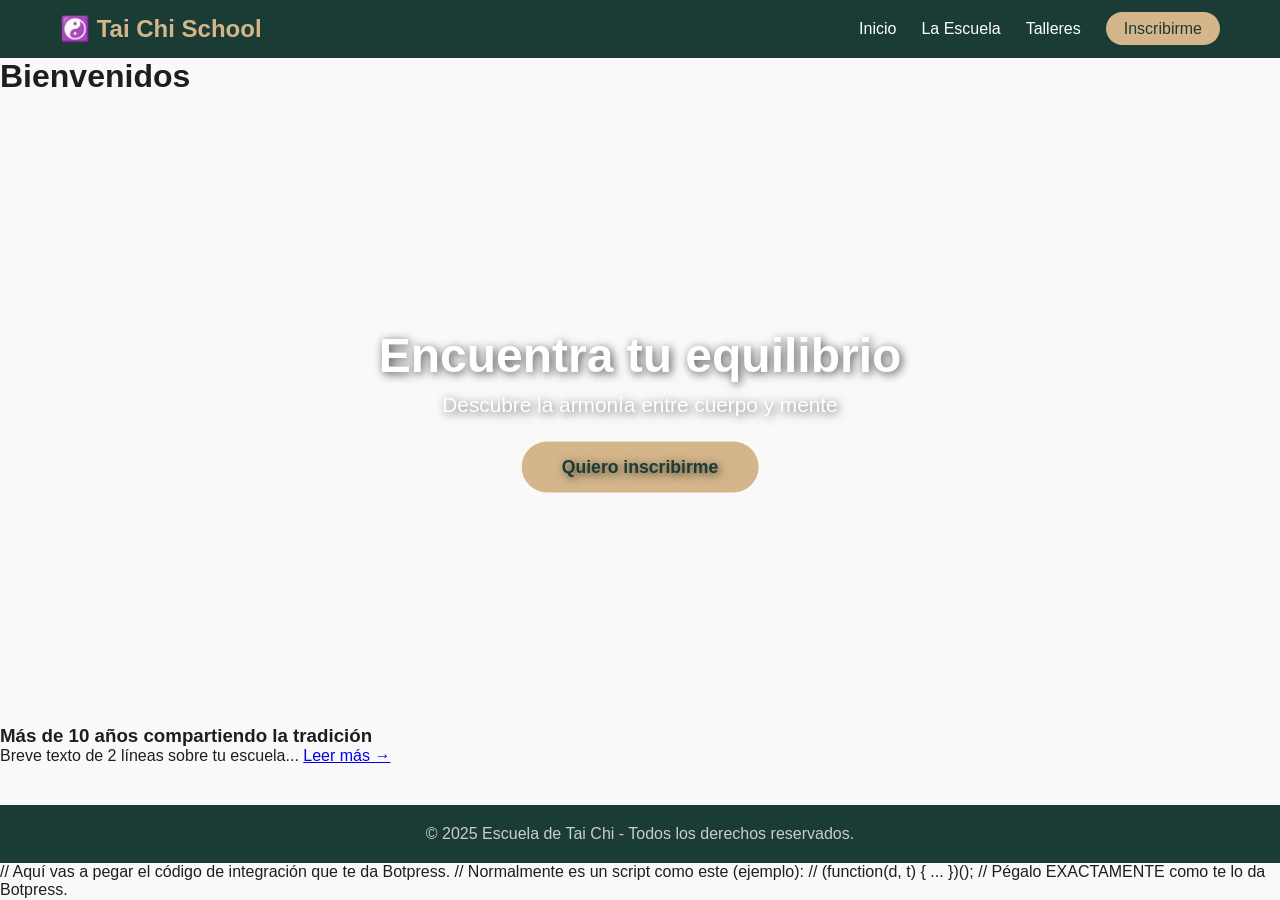
==== index.html @ 4d824ddf "primer subida" ====
<!DOCTYPE html>
<html lang="es">
<head>
    <meta charset="UTF-8">
    <meta name="viewport" content="width=device-width, initial-scale=1.0">
    <title>Inicio | Escuela de Tai Chi</title>
    <!-- Vinculamos el CSS -->
    <link rel="stylesheet" href="estilos.css">
</head>
<body>

    <!-- ===== MENÚ DE NAVEGACIÓN ===== -->
    <header>
        <div class="contenedor">
            <div class="logo">
                <h1>☯️ Tai Chi School</h1>
            </div>
            <nav>
                <ul class="menu">
                    <li><a href="index.html">Inicio</a></li>
                    <li><a href="historia.html">La Escuela</a></li>
                    <li><a href="talleres.html">Talleres</a></li>
                    <li><a href="inscripcion.html" class="btn-inscribirse">Inscribirme</a></li>
                </ul>
                <!-- Botón para menú en celular (lo veremos luego) -->
                <div class="menu-toggle">☰</div>
            </nav>
        </div>
    </header>

    <!-- ===== CONTENIDO PRINCIPAL ===== -->
    <main>
       <!-- Aquí va el contenido ÚNICO de cada página -->
        <h1>Bienvenidos</h1>
<!-- Video Hero (se reproduce solo y en silencio) -->
<section class="video-hero">
    <video autoplay muted loop playsinline>
        <source src="videos/publicidad.mp4" type="video/mp4">
        Tu navegador no soporta videos.
    </video>
    <div class="texto-sobre-video">
        <h2>Encuentra tu equilibrio</h2>
        <p>Descubre la armonía entre cuerpo y mente</p>
        <a href="inscripcion.html" class="btn-grande">Quiero inscribirme</a>
    </div>
</section>

<!-- Resumen de historia (gancho) -->
<section class="resumen-historia">
    <h3>Más de 10 años compartiendo la tradición</h3>
    <p>Breve texto de 2 líneas sobre tu escuela... <a href="historia.html">Leer más →</a></p>
</section>
    </main>

    <!-- ===== PIE DE PÁGINA ===== -->
    <footer>
        <p>© 2025 Escuela de Tai Chi - Todos los derechos reservados.</p>
    </footer>

    <!-- ===== INTEGRACIÓN DE BOTPRESS (va en TODAS las páginas) ===== -->
   
        // Aquí vas a pegar el código de integración que te da Botpress.
        // Normalmente es un script como este (ejemplo):
        // (function(d, t) { ... })();
        // Pégalo EXACTAMENTE como te lo da Botpress.
    <script src="https://cdn.botpress.cloud/webchat/v3.7/inject.js"></script>
<script src="https://files.bpcontent.cloud/2026/07/31/20/20260731205848-A5TSFCWR.js" defer></script>
   

    <!-- Nuestro script para el menú móvil -->
    <script src="script.js"></script>
</body>
</html>
---- estilos.css ----
/* RESETEO BÁSICO */
* { margin: 0; padding: 0; box-sizing: border-box; }
body { font-family: 'Segoe UI', sans-serif; background: #f9f9f9; color: #1e1e1e; }

/* CONTENEDOR */
.contenedor { max-width: 1200px; margin: 0 auto; padding: 0 20px; }

/* HEADER Y MENÚ */
header { background: #1a3c34; padding: 15px 0; }
header .contenedor { display: flex; justify-content: space-between; align-items: center; flex-wrap: wrap; }
.logo h1 { color: #d4b68a; font-size: 1.5rem; }
.menu { display: flex; list-style: none; gap: 25px; }
.menu a { color: white; text-decoration: none; font-weight: 500; }
.menu a:hover { color: #d4b68a; }
.btn-inscribirse { background: #d4b68a; color: #1a3c34 !important; padding: 8px 18px; border-radius: 30px; font-weight: bold; }
.btn-inscribirse:hover { background: #e8d5b5; }

/* MENÚ PARA MÓVILES */
.menu-toggle { display: none; font-size: 28px; color: white; cursor: pointer; }
@media (max-width: 768px) {
    .menu { display: none; flex-direction: column; width: 100%; background: #1a3c34; padding: 20px 0; }
    .menu.activo { display: flex; }
    .menu-toggle { display: block; }
    header .contenedor { flex-wrap: wrap; }
}

/* VIDEO HERO (Fondo con video) */
.video-hero { position: relative; width: 100%; height: 70vh; overflow: hidden; }
.video-hero video { width: 100%; height: 100%; object-fit: cover; }
.texto-sobre-video { position: absolute; top: 50%; left: 50%; transform: translate(-50%, -50%); text-align: center; color: white; text-shadow: 2px 2px 10px rgba(0,0,0,0.7); }
.texto-sobre-video h2 { font-size: 3rem; }
.texto-sobre-video p { font-size: 1.3rem; margin: 10px 0; }

/* BOTONES */
.btn-grande { background: #d4b68a; color: #1a3c34; padding: 15px 40px; border-radius: 50px; text-decoration: none; font-weight: bold; display: inline-block; margin-top: 15px; border: none; font-size: 1.1rem; cursor: pointer; }
.btn-grande:hover { background: #e8d5b5; }
.btn-pequeno { background: #1a3c34; color: white; padding: 8px 20px; border-radius: 30px; text-decoration: none; }

/* TARJETAS DE TALLERES */
.grid-talleres { display: grid; grid-template-columns: repeat(auto-fit, minmax(250px, 1fr)); gap: 25px; margin: 30px 0; }
.tarjeta-taller { background: white; padding: 25px; border-radius: 15px; box-shadow: 0 4px 12px rgba(0,0,0,0.08); text-align: center; }
.tarjeta-taller .cupo { font-weight: bold; font-size: 1.4rem; color: #1a3c34; }

/* FORMULARIO */
.formulario-inscripcion { max-width: 600px; margin: 30px auto; background: white; padding: 30px; border-radius: 15px; box-shadow: 0 4px 12px rgba(0,0,0,0.1); }
.formulario-inscripcion label { font-weight: bold; display: block; margin-top: 15px; }
.formulario-inscripcion input, 
.formulario-inscripcion select, 
.formulario-inscripcion textarea { width: 100%; padding: 12px; margin-top: 5px; border: 1px solid #ddd; border-radius: 8px; font-size: 1rem; }

/* PIE DE PÁGINA */
footer { background: #1a3c34; color: #ccc; text-align: center; padding: 20px; margin-top: 40px; }
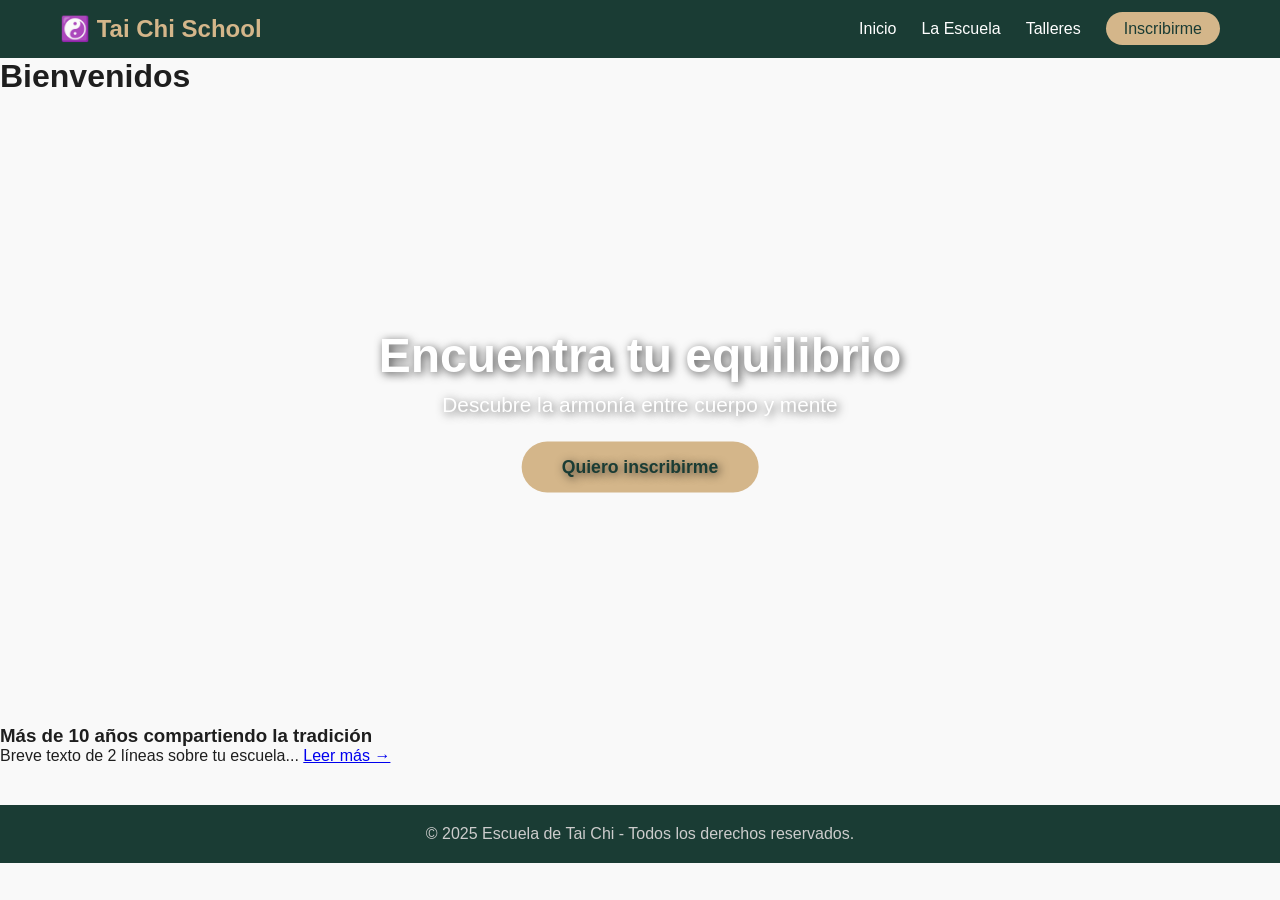
==== commit a5d1361e: "subi el tally" ====
--- a/index.html
+++ b/index.html
@@ -57,12 +57,8 @@
         <p>© 2025 Escuela de Tai Chi - Todos los derechos reservados.</p>
     </footer>
 
-    <!-- ===== INTEGRACIÓN DE BOTPRESS (va en TODAS las páginas) ===== -->
-   
-        // Aquí vas a pegar el código de integración que te da Botpress.
-        // Normalmente es un script como este (ejemplo):
-        // (function(d, t) { ... })();
-        // Pégalo EXACTAMENTE como te lo da Botpress.
+    <!-- ===== INTEGRACIÓN DE BOTPRESS (va en TODAS las páginas) ===== -->   
+       
     <script src="https://cdn.botpress.cloud/webchat/v3.7/inject.js"></script>
 <script src="https://files.bpcontent.cloud/2026/07/31/20/20260731205848-A5TSFCWR.js" defer></script>
    
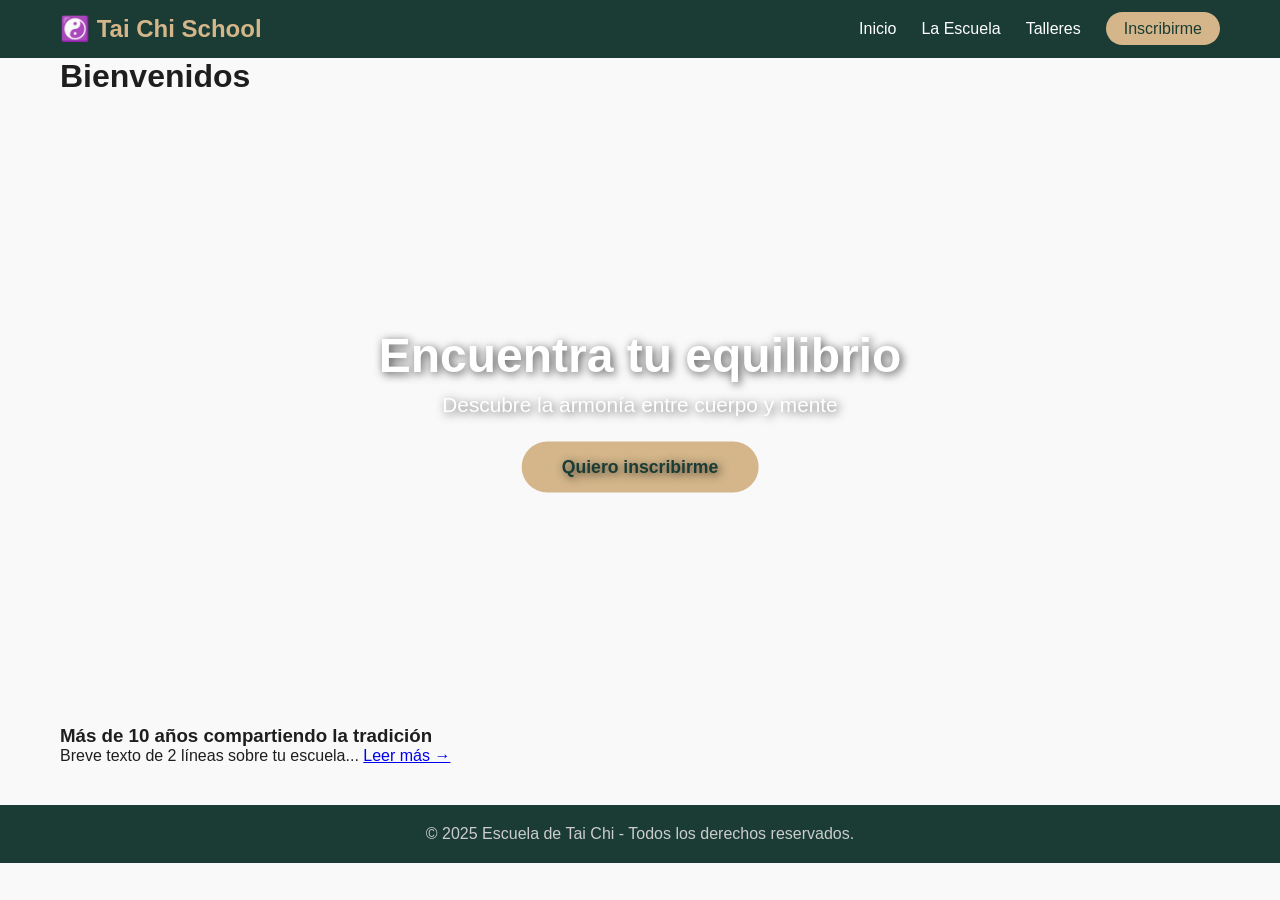
==== commit 2378bc63: "cambie el ancho del index" ====
--- a/index.html
+++ b/index.html
@@ -30,8 +30,11 @@
 
     <!-- ===== CONTENIDO PRINCIPAL ===== -->
     <main>
-       <!-- Aquí va el contenido ÚNICO de cada página -->
-        <h1>Bienvenidos</h1>
+        <div class="contenedor">
+            <!-- Aquí va el contenido ÚNICO de cada página -->
+            <h1>Bienvenidos</h1>
+        </div>
+
 <!-- Video Hero (se reproduce solo y en silencio) -->
 <section class="video-hero">
     <video autoplay muted loop playsinline>
@@ -46,10 +49,12 @@
 </section>
 
 <!-- Resumen de historia (gancho) -->
+            <div class="contenedor">
 <section class="resumen-historia">
     <h3>Más de 10 años compartiendo la tradición</h3>
     <p>Breve texto de 2 líneas sobre tu escuela... <a href="historia.html">Leer más →</a></p>
 </section>
+        </div>
     </main>
 
     <!-- ===== PIE DE PÁGINA ===== -->
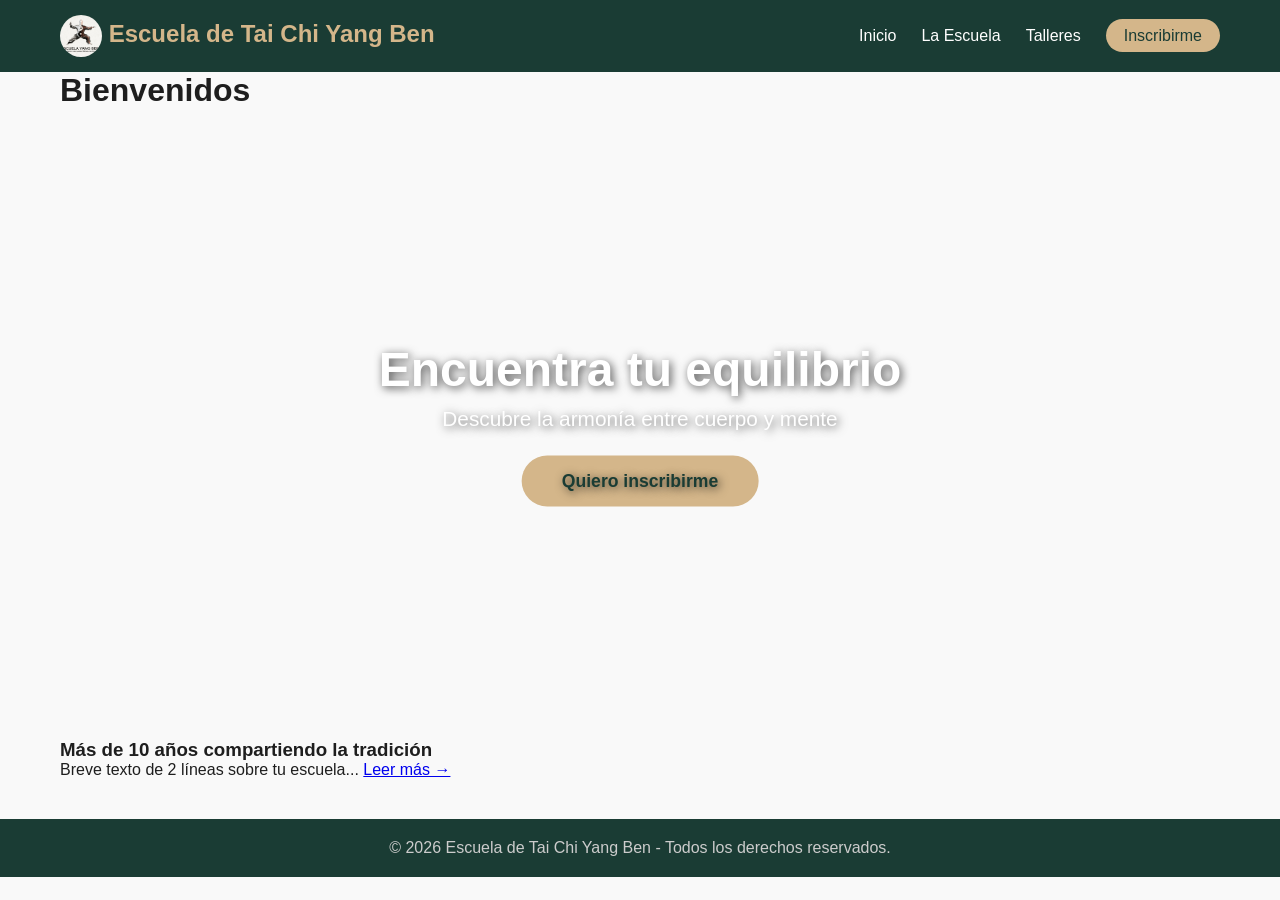
==== commit 657c102a: "cambie imagenes, margenes y nombre de la escuela" ====
--- a/index.html
+++ b/index.html
@@ -3,7 +3,7 @@
 <head>
     <meta charset="UTF-8">
     <meta name="viewport" content="width=device-width, initial-scale=1.0">
-    <title>Inicio | Escuela de Tai Chi</title>
+    <title>Inicio | Escuela de Tai Chi Yang Ben</title>
     <!-- Vinculamos el CSS -->
     <link rel="stylesheet" href="estilos.css">
 </head>
@@ -13,7 +13,7 @@
     <header>
         <div class="contenedor">
             <div class="logo">
-                <h1>☯️ Tai Chi School</h1>
+                <h1><img src="imagenes/imagen2.jpeg" alt="" class="logo-imagen"> Escuela de Tai Chi Yang Ben</h1>
             </div>
             <nav>
                 <ul class="menu">
@@ -59,7 +59,7 @@
 
     <!-- ===== PIE DE PÁGINA ===== -->
     <footer>
-        <p>© 2025 Escuela de Tai Chi - Todos los derechos reservados.</p>
+        <p>© 2026  Escuela de Tai Chi Yang Ben - Todos los derechos reservados.</p>
     </footer>
 
     <!-- ===== INTEGRACIÓN DE BOTPRESS (va en TODAS las páginas) ===== -->   
--- a/estilos.css
+++ b/estilos.css
@@ -1,5 +1,6 @@
 /* RESETEO BÁSICO */
 * { margin: 0; padding: 0; box-sizing: border-box; }
+html, body { overflow-x: hidden; }
 body { font-family: 'Segoe UI', sans-serif; background: #f9f9f9; color: #1e1e1e; }
 
 /* CONTENEDOR */
@@ -9,6 +10,7 @@
 header { background: #1a3c34; padding: 15px 0; }
 header .contenedor { display: flex; justify-content: space-between; align-items: center; flex-wrap: wrap; }
 .logo h1 { color: #d4b68a; font-size: 1.5rem; }
+.logo-imagen { width: 42px; height: 42px; object-fit: cover; vertical-align: middle; border-radius: 50%; }
 .menu { display: flex; list-style: none; gap: 25px; }
 .menu a { color: white; text-decoration: none; font-weight: 500; }
 .menu a:hover { color: #d4b68a; }
@@ -36,6 +38,10 @@
 .btn-grande:hover { background: #e8d5b5; }
 .btn-pequeno { background: #1a3c34; color: white; padding: 8px 20px; border-radius: 30px; text-decoration: none; }
 
+/* CONTENIDO DE LA ESCUELA */
+.contenido-texto { padding: 30px 0; }
+.contenido-texto img { display: block; max-width: 100%; height: auto; margin: 20px auto; }
+
 /* TARJETAS DE TALLERES */
 .grid-talleres { display: grid; grid-template-columns: repeat(auto-fit, minmax(250px, 1fr)); gap: 25px; margin: 30px 0; }
 .tarjeta-taller { background: white; padding: 25px; border-radius: 15px; box-shadow: 0 4px 12px rgba(0,0,0,0.08); text-align: center; }
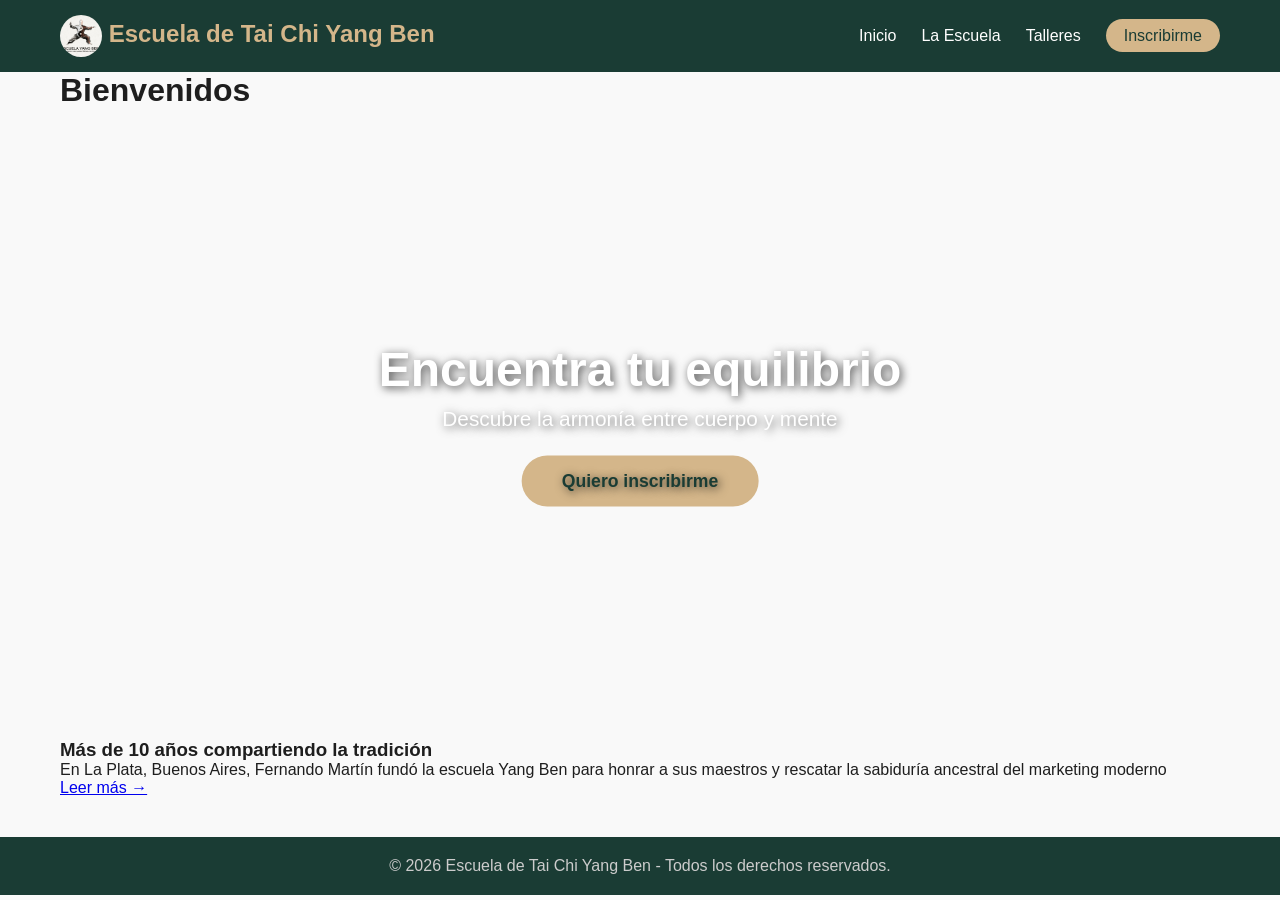
==== commit 18fe3491: "agregue la historia y nuevos talleres" ====
--- a/index.html
+++ b/index.html
@@ -4,7 +4,7 @@
     <meta charset="UTF-8">
     <meta name="viewport" content="width=device-width, initial-scale=1.0">
     <title>Inicio | Escuela de Tai Chi Yang Ben</title>
-    <!-- Vinculamos el CSS -->
+    <!--  el CSS -->
     <link rel="stylesheet" href="estilos.css">
 </head>
 <body>
@@ -52,7 +52,8 @@
             <div class="contenedor">
 <section class="resumen-historia">
     <h3>Más de 10 años compartiendo la tradición</h3>
-    <p>Breve texto de 2 líneas sobre tu escuela... <a href="historia.html">Leer más →</a></p>
+    <p>En La Plata, Buenos Aires, Fernando Martín fundó la escuela Yang Ben para honrar a sus maestros y rescatar la sabiduría ancestral del marketing moderno </p>
+    <p> <a href="historia.html">Leer más →</a></p>
 </section>
         </div>
     </main>
--- a/estilos.css
+++ b/estilos.css
@@ -46,6 +46,7 @@
 .grid-talleres { display: grid; grid-template-columns: repeat(auto-fit, minmax(250px, 1fr)); gap: 25px; margin: 30px 0; }
 .tarjeta-taller { background: white; padding: 25px; border-radius: 15px; box-shadow: 0 4px 12px rgba(0,0,0,0.08); text-align: center; }
 .tarjeta-taller .cupo { font-weight: bold; font-size: 1.4rem; color: #1a3c34; }
+.tarjeta-taller .btn-pequeno { display: inline-block; margin-top: 14px; }
 
 /* FORMULARIO */
 .formulario-inscripcion { max-width: 600px; margin: 30px auto; background: white; padding: 30px; border-radius: 15px; box-shadow: 0 4px 12px rgba(0,0,0,0.1); }
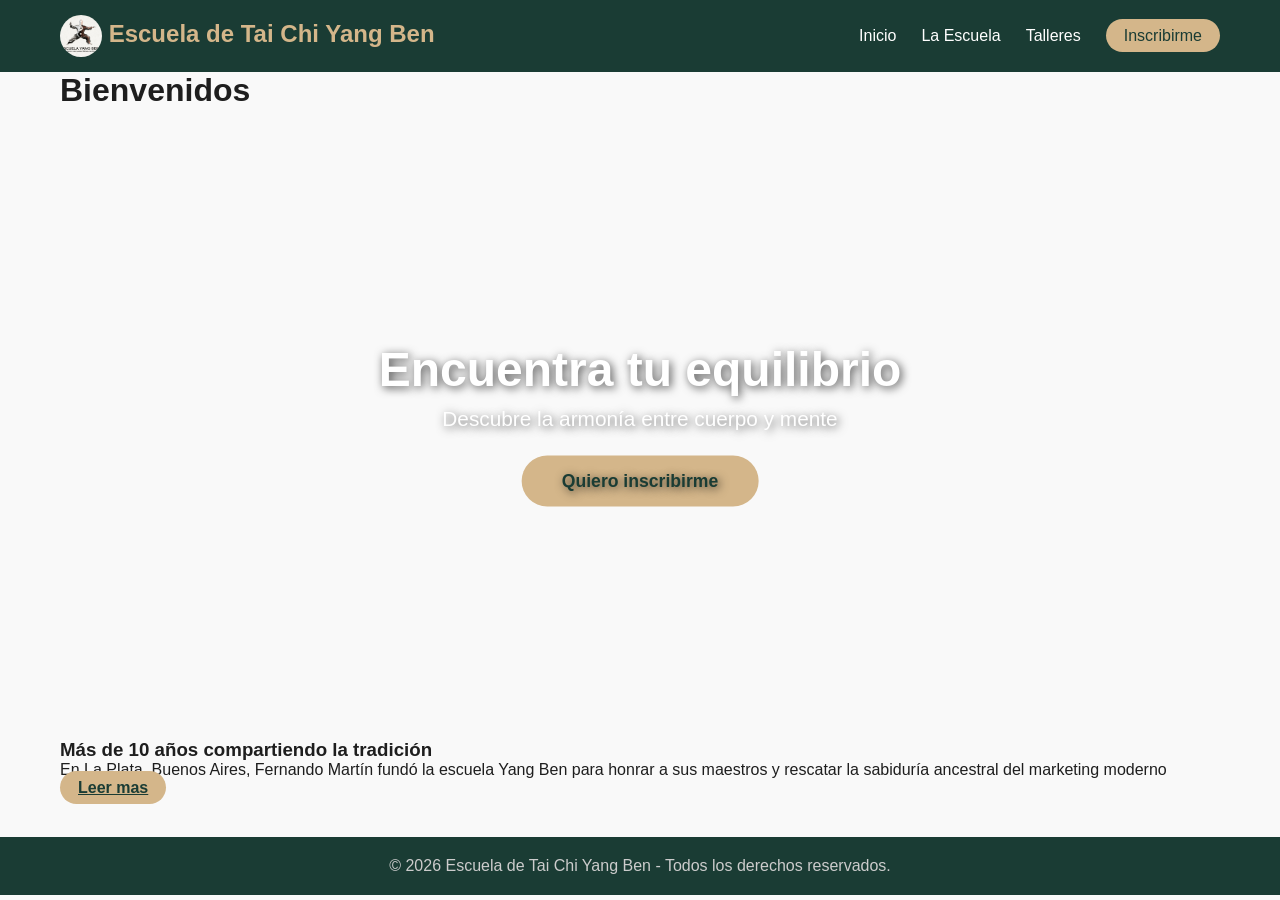
==== commit 2e428402: "boton Leer mas" ====
--- a/index.html
+++ b/index.html
@@ -53,7 +53,7 @@
 <section class="resumen-historia">
     <h3>Más de 10 años compartiendo la tradición</h3>
     <p>En La Plata, Buenos Aires, Fernando Martín fundó la escuela Yang Ben para honrar a sus maestros y rescatar la sabiduría ancestral del marketing moderno </p>
-    <p> <a href="historia.html">Leer más →</a></p>
+    <p><a href="historia.html" class="btn-inscribirse">Leer mas</a></p>
 </section>
         </div>
     </main>
